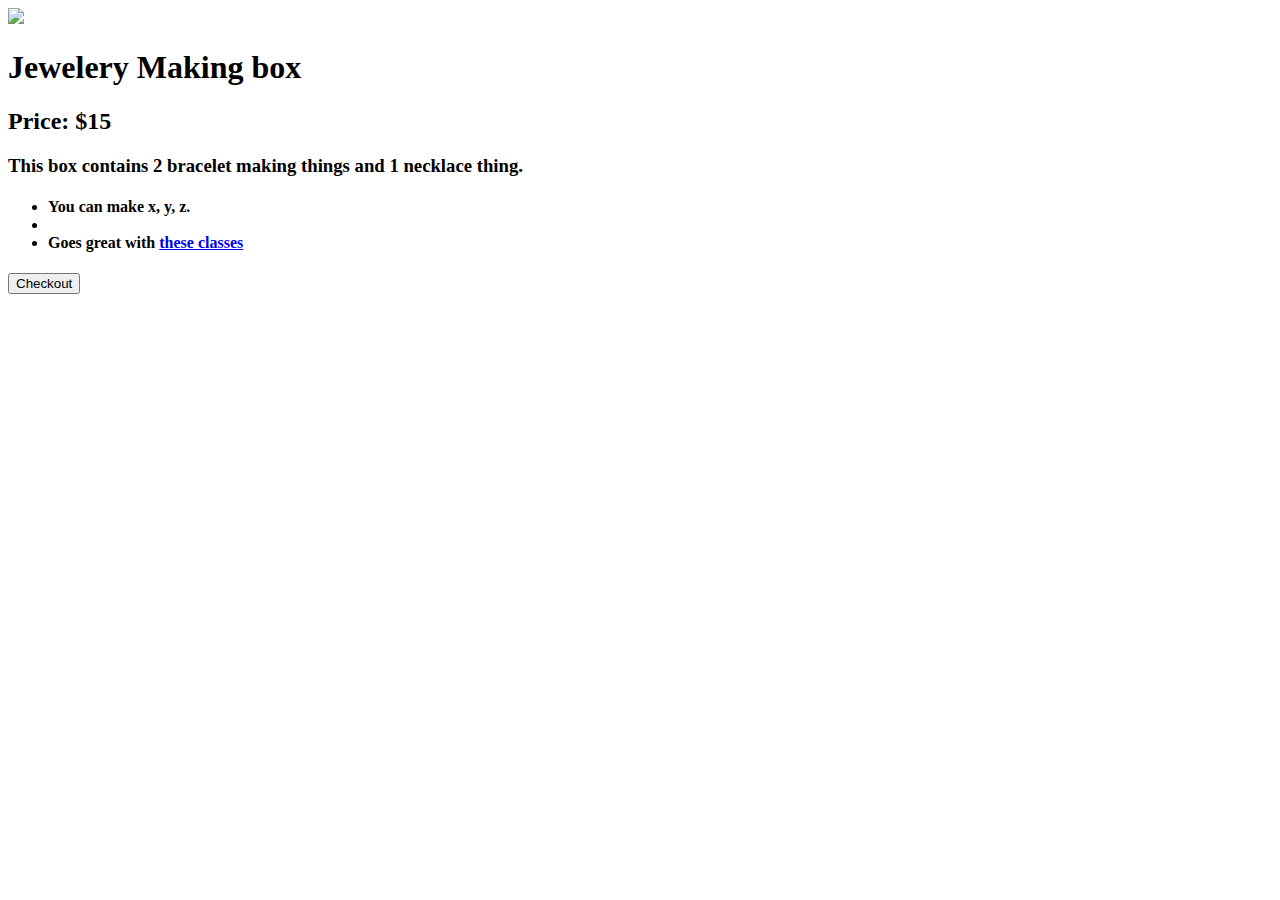
==== boxPreview.html @ 37390edb "fixing quizzes + giving the calendar a length and width" ====
<!DOCTYPE html>
<html>
<head>
	<meta charset="utf-8">
	<meta name="viewport" content="width=device-width">
	<title>repl.it</title>
	<link href="boxPreview.css" rel="stylesheet" type="text/css" />
</head>
<body>
  <!-- nav bar + logo
   <h1 id="habbit">Habbit</h1>
     <div class="topnav">
      <a class="active btn btn-secondary" href="index.html">Home</a>
      <a class="btn btn-secondary" href="quiz.html">Quiz</a>   
      <a class="btn btn-secondary" href="login.html">Login</a> 
      
    </div>

     <img class="crown" src="images/HabbitRabbit.png" width="160" height="160" class="d-inline-block align-top" alt="Habbit Logo" loading="lazy"> -->
<div id = "placeholder">
</div>
<img id="boxImg"src = "https://boxes.hellosubscription.com/wp-content/uploads/sites/2/2016/01/img_5691afa99a9c0.png" height = "400px" width = auto />
<h1 id="title">
  Jewelery Making box
  </h1>
  <h2>Price: $15</h2>
  <h3> This box contains 2 bracelet making things and 1 necklace thing. </h3>
  <h4>
    <ul class = "description" class = "features">
      <li>You can make x, y, z.</li>
      <li></li>
      <li>Goes great with <a href = "schedule.html">these classes</a></li>
    <ul>
  </h4>
<button type="button">Checkout</button>
</body>
</html>
---- boxPreview.css ----
#habbit{
   font-family: "Benton Sans", "Helvetica Neue", helvetica arial, sans-serif;
}
/* #placeholder{
  background-color: black;
  height: 50px;
  margin-bottom: 20px;
}
#boxImg{
  float:left;
}
#title{
  font-family: "Benton Sans", "Helvetica Neue", helvetica arial, sans-serif;
  color: gray;
  float: left;
  padding-left: 50px;
}
.description{
  float: left;
}
#features{
  float: left;
} */
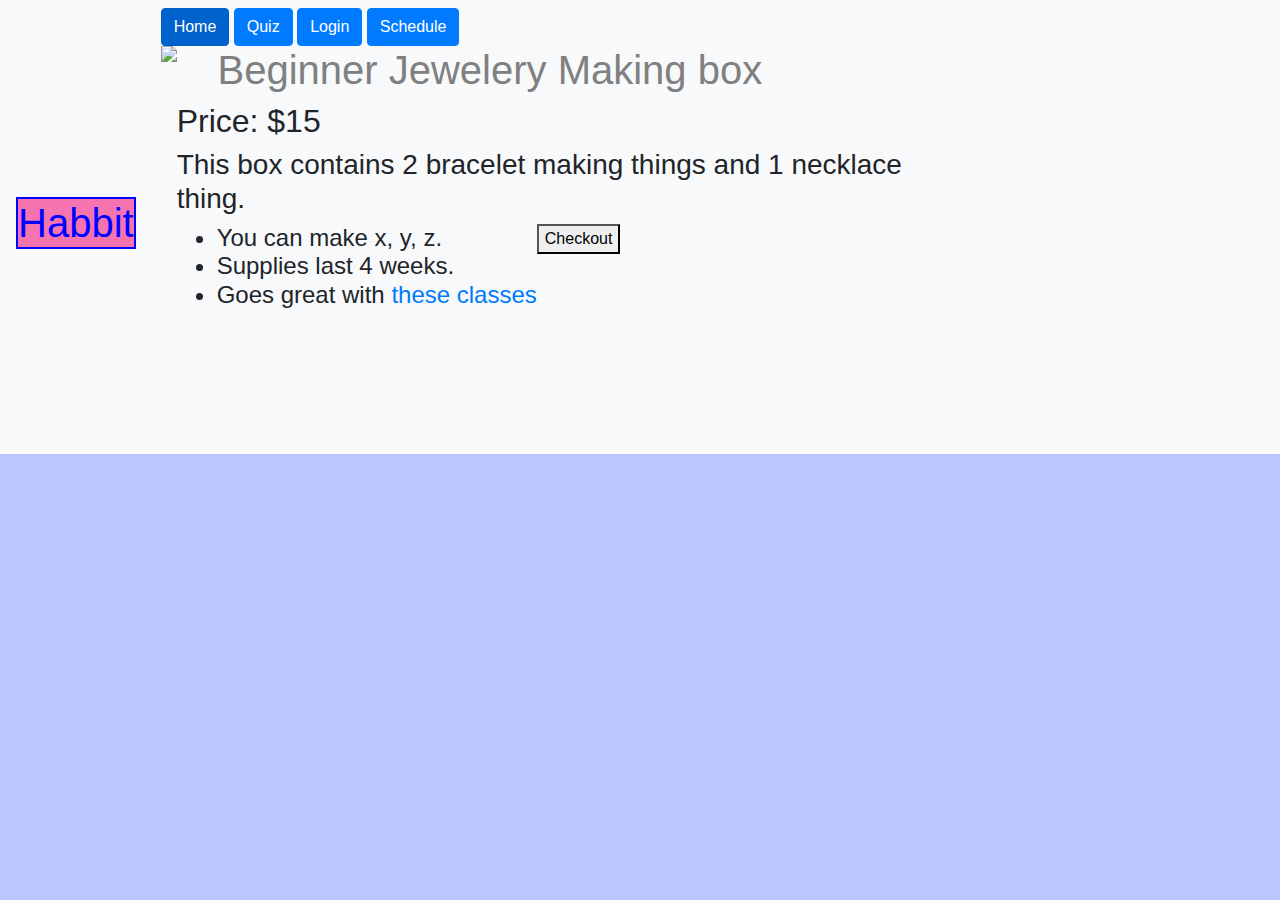
==== commit f8b2b25a: "finally fixed the schedule page" ====
--- a/boxPreview.html
+++ b/boxPreview.html
@@ -4,31 +4,32 @@
 	<meta charset="utf-8">
 	<meta name="viewport" content="width=device-width">
 	<title>repl.it</title>
-	<link href="boxPreview.css" rel="stylesheet" type="text/css" />
+ 	<link rel="stylesheet" href="https://stackpath.bootstrapcdn.com/bootstrap/4.5.2/css/bootstrap.min.css" integrity="sha384-JcKb8q3iqJ61gNV9KGb8thSsNjpSL0n8PARn9HuZOnIxN0hoP+VmmDGMN5t9UJ0Z"
+	 crossorigin="anonymous">
+   <link href="boxPreview.css" rel="stylesheet" type="text/css" />
+
 </head>
 <body>
-  <!-- nav bar + logo
-   <h1 id="habbit">Habbit</h1>
-     <div class="topnav">
-      <a class="active btn btn-secondary" href="index.html">Home</a>
-      <a class="btn btn-secondary" href="quiz.html">Quiz</a>   
-      <a class="btn btn-secondary" href="login.html">Login</a> 
-      
-    </div>
+  <div class="navbar navbar-expand-lg navbar-light bg-light">
+	<h1 id="habbit">Habbit</h1>  
+  <div class="topnav" style="padding-left: 25px">
+		<a class="active btn btn-primary" href="index.html">Home</a>
+		<a class="btn btn-primary" href="quiz.html">Quiz</a>
+		<a class="btn btn-primary" href="login.html">Login</a>
+		<a class="btn btn-primary" href="schedule.html">Schedule</a>
 
-     <img class="crown" src="images/HabbitRabbit.png" width="160" height="160" class="d-inline-block align-top" alt="Habbit Logo" loading="lazy"> -->
 <div id = "placeholder">
 </div>
 <img id="boxImg"src = "https://boxes.hellosubscription.com/wp-content/uploads/sites/2/2016/01/img_5691afa99a9c0.png" height = "400px" width = auto />
 <h1 id="title">
-  Jewelery Making box
+  Beginner Jewelery Making box
   </h1>
   <h2>Price: $15</h2>
   <h3> This box contains 2 bracelet making things and 1 necklace thing. </h3>
   <h4>
     <ul class = "description" class = "features">
       <li>You can make x, y, z.</li>
-      <li></li>
+      <li>Supplies last 4 weeks.</li>
       <li>Goes great with <a href = "schedule.html">these classes</a></li>
     <ul>
   </h4>
--- a/boxPreview.css
+++ b/boxPreview.css
@@ -1,23 +1,27 @@
-#habbit{
-   font-family: "Benton Sans", "Helvetica Neue", helvetica arial, sans-serif;
+body{
+  background-color: #bac7ff;
 }
-/* #placeholder{
-  background-color: black;
-  height: 50px;
-  margin-bottom: 20px;
+#habbit {
+  color: rgb(0, 4, 255);
+  border-style: solid;
+  /* border-color: lawngreen; */
+  border-width: 2px;
+  background: rgb(245, 115, 175);
 }
+
+
 #boxImg{
   float:left;
 }
 #title{
   font-family: "Benton Sans", "Helvetica Neue", helvetica arial, sans-serif;
   color: gray;
-  float: left;
-  padding-left: 50px;
+  float: right;
+  padding-right: 200px;
 }
 .description{
   float: left;
 }
 #features{
   float: left;
-} */+}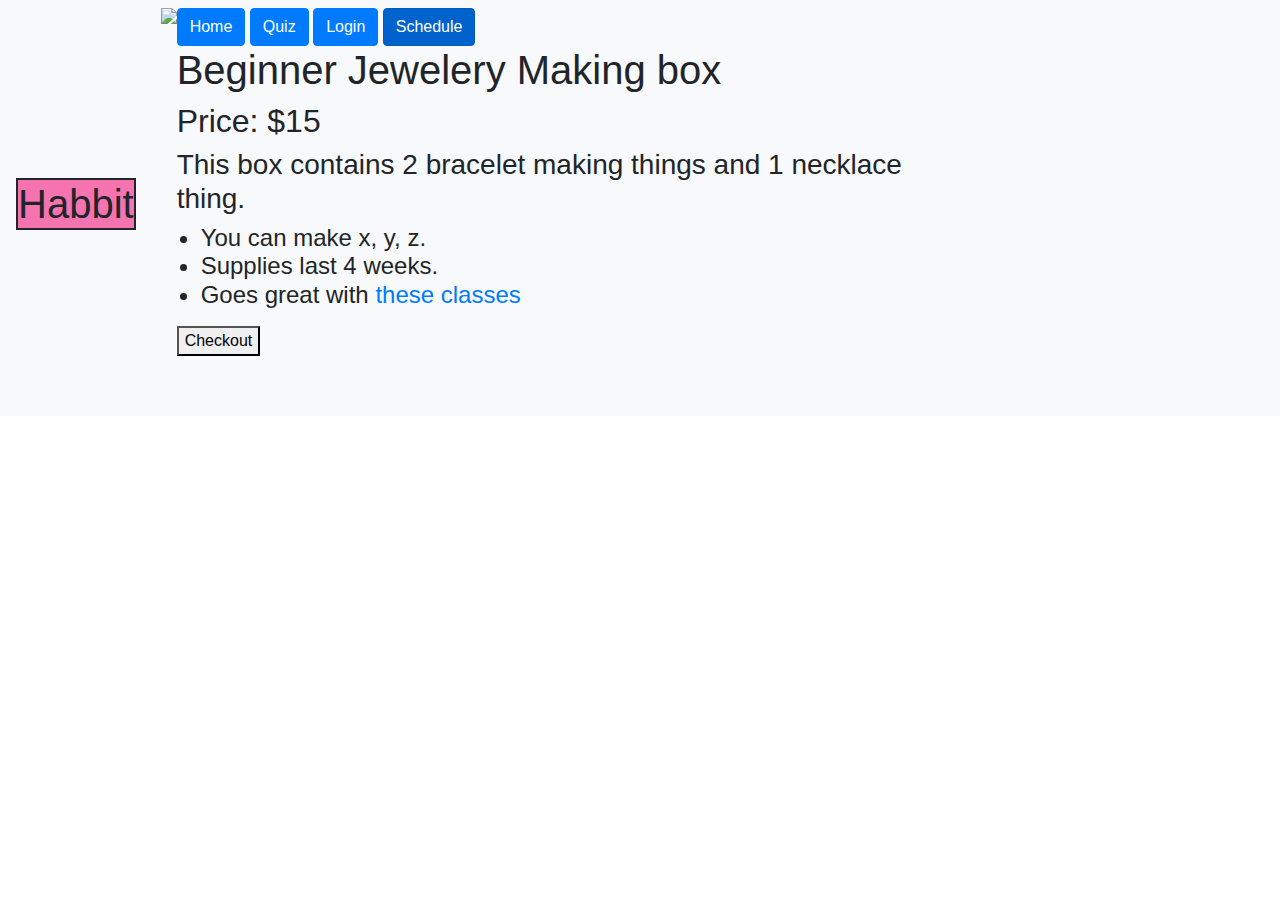
==== commit 15ebf222: "fixed quiz questions" ====
--- a/boxPreview.html
+++ b/boxPreview.html
@@ -7,19 +7,18 @@
  	<link rel="stylesheet" href="https://stackpath.bootstrapcdn.com/bootstrap/4.5.2/css/bootstrap.min.css" integrity="sha384-JcKb8q3iqJ61gNV9KGb8thSsNjpSL0n8PARn9HuZOnIxN0hoP+VmmDGMN5t9UJ0Z"
 	 crossorigin="anonymous">
    <link href="boxPreview.css" rel="stylesheet" type="text/css" />
-
 </head>
 <body>
-  <div class="navbar navbar-expand-lg navbar-light bg-light">
+  <!-- nav bar -->
+<div class="navbar navbar-expand-lg navbar-light bg-light">
 	<h1 id="habbit">Habbit</h1>  
-  <div class="topnav" style="padding-left: 25px">
-		<a class="active btn btn-primary" href="index.html">Home</a>
+<div class="topnav" style="padding-left: 25px">
+		<a class="btn btn-primary" href="index.html">Home</a>
 		<a class="btn btn-primary" href="quiz.html">Quiz</a>
 		<a class="btn btn-primary" href="login.html">Login</a>
-		<a class="btn btn-primary" href="schedule.html">Schedule</a>
-
-<div id = "placeholder">
-</div>
+		<a class="active btn btn-primary" href="schedule.html">Schedule</a>
+    
+ <!-- nav bar ends-->
 <img id="boxImg"src = "https://boxes.hellosubscription.com/wp-content/uploads/sites/2/2016/01/img_5691afa99a9c0.png" height = "400px" width = auto />
 <h1 id="title">
   Beginner Jewelery Making box
--- a/boxPreview.css
+++ b/boxPreview.css
@@ -1,18 +1,18 @@
-body{
-  background-color: #bac7ff;
-}
+
 #habbit {
+  float:
   color: rgb(0, 4, 255);
   border-style: solid;
   /* border-color: lawngreen; */
   border-width: 2px;
   background: rgb(245, 115, 175);
+  /* margin-bottom: 100px; */
 }
 
 
 #boxImg{
   float:left;
-}
+/*
 #title{
   font-family: "Benton Sans", "Helvetica Neue", helvetica arial, sans-serif;
   color: gray;
@@ -24,4 +24,7 @@
 }
 #features{
   float: left;
+} */
+body{
+  background-color: #bac7ff;
 }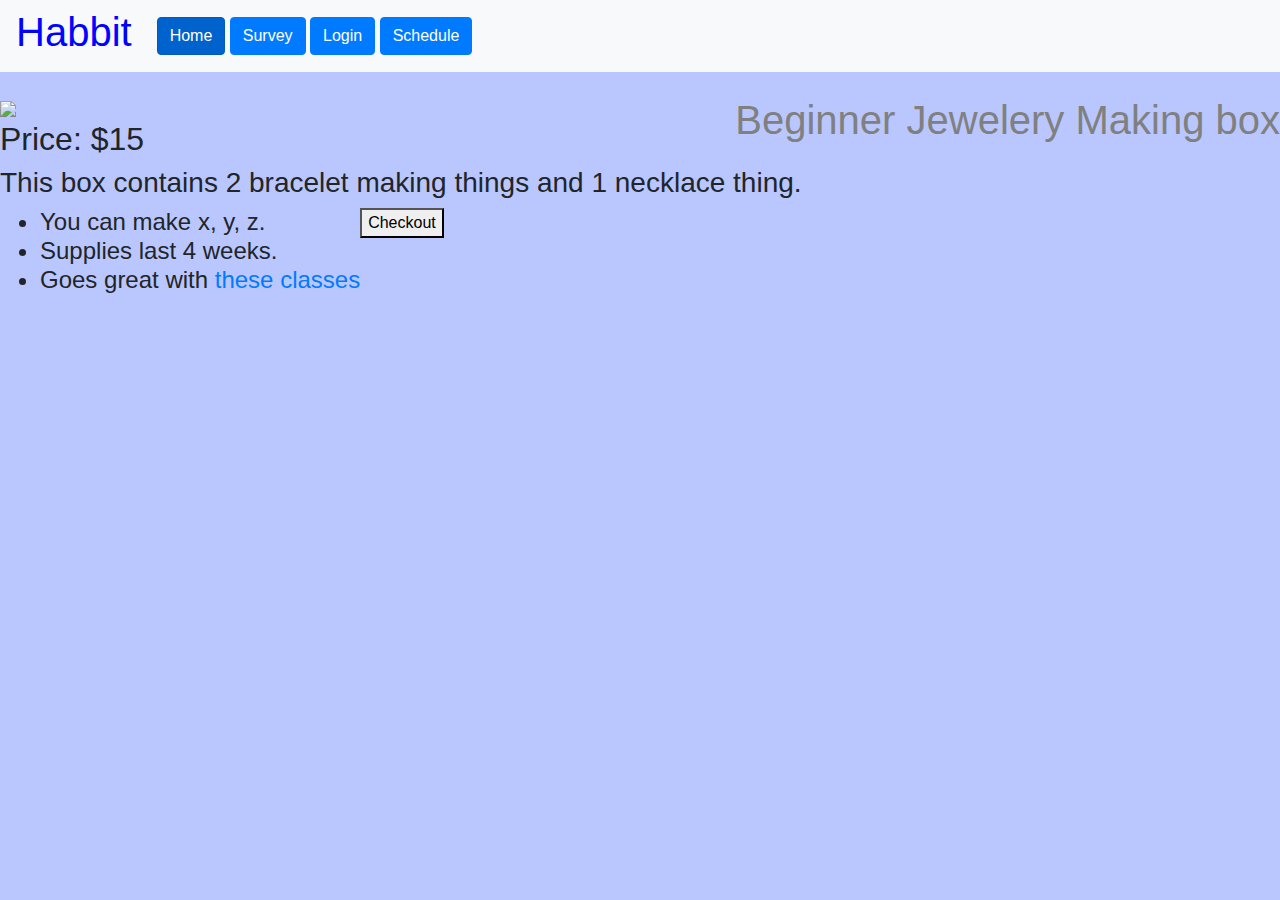
==== commit a80cd41a: "fixing quizzes, results, and schedule" ====
--- a/boxPreview.html
+++ b/boxPreview.html
@@ -11,14 +11,16 @@
 <body>
   <!-- nav bar -->
 <div class="navbar navbar-expand-lg navbar-light bg-light">
-	<h1 id="habbit">Habbit</h1>  
-<div class="topnav" style="padding-left: 25px">
-		<a class="btn btn-primary" href="index.html">Home</a>
-		<a class="btn btn-primary" href="quiz.html">Quiz</a>
-		<a class="btn btn-primary" href="login.html">Login</a>
-		<a class="active btn btn-primary" href="schedule.html">Schedule</a>
-    
+		<h1 id="habbit" style="padding-right:rem">Habbit</h1>
+		<div class="topnav" style="padding-left: 25px">
+			<a class="active btn btn-primary" href="index.html">Home</a>
+			<a class="btn btn-primary" href="quiz.html">Survey</a>
+			<a class="btn btn-primary" href="login.html">Login</a>
+			<a class="btn btn-primary" href="schedule.html">Schedule</a>
+		</div>
+	</div>
  <!-- nav bar ends-->
+ <br>
 <img id="boxImg"src = "https://boxes.hellosubscription.com/wp-content/uploads/sites/2/2016/01/img_5691afa99a9c0.png" height = "400px" width = auto />
 <h1 id="title">
   Beginner Jewelery Making box
--- a/boxPreview.css
+++ b/boxPreview.css
@@ -1,30 +1,26 @@
-
 #habbit {
-  float:
+  text-align: center;
   color: rgb(0, 4, 255);
-  border-style: solid;
-  /* border-color: lawngreen; */
-  border-width: 2px;
-  background: rgb(245, 115, 175);
+          /* margin-left: 300px;
+          color: rgb(0, 4, 255);
+          border-style: solid;
+          /* border-color: lawngreen; */
+          /* border-width: 2px;
+          background: rgb(245, 115, 175); */ 
   /* margin-bottom: 100px; */
 }
 
-
-#boxImg{
-  float:left;
-/*
 #title{
   font-family: "Benton Sans", "Helvetica Neue", helvetica arial, sans-serif;
   color: gray;
   float: right;
-  padding-right: 200px;
 }
 .description{
   float: left;
 }
 #features{
   float: left;
-} */
+}
 body{
   background-color: #bac7ff;
 }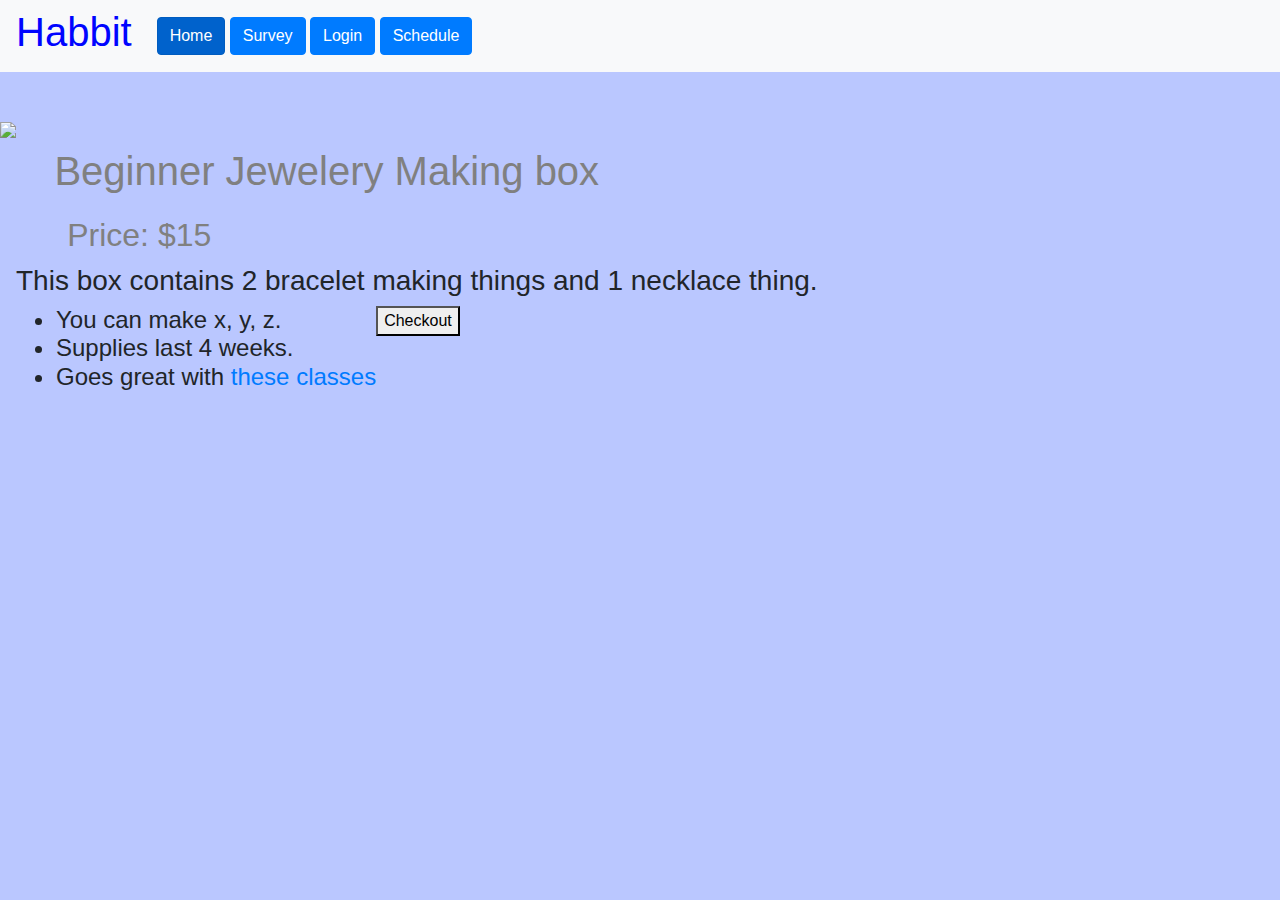
==== commit c7002b69: "fixed Calendar" ====
--- a/boxPreview.html
+++ b/boxPreview.html
@@ -25,7 +25,9 @@
 <h1 id="title">
   Beginner Jewelery Making box
   </h1>
-  <h2>Price: $15</h2>
+  <br><br><br><br><br>
+  <h2 class = "description" id="price">Price: $15</h2>
+  <br><br>
   <h3> This box contains 2 bracelet making things and 1 necklace thing. </h3>
   <h4>
     <ul class = "description" class = "features">
--- a/boxPreview.css
+++ b/boxPreview.css
@@ -9,14 +9,24 @@
           background: rgb(245, 115, 175); */ 
   /* margin-bottom: 100px; */
 }
-
+#boxImg{
+  margin-top: 2%;
+  float: left;
+}
 #title{
   font-family: "Benton Sans", "Helvetica Neue", helvetica arial, sans-serif;
   color: gray;
-  float: right;
+  float: left;
+  padding-left: 3%;
+  margin-top: 4%;
+}
+#price{
+  color: gray;
+  padding-left: 4%;
 }
 .description{
   float: left;
+  position: relative;
 }
 #features{
   float: left;
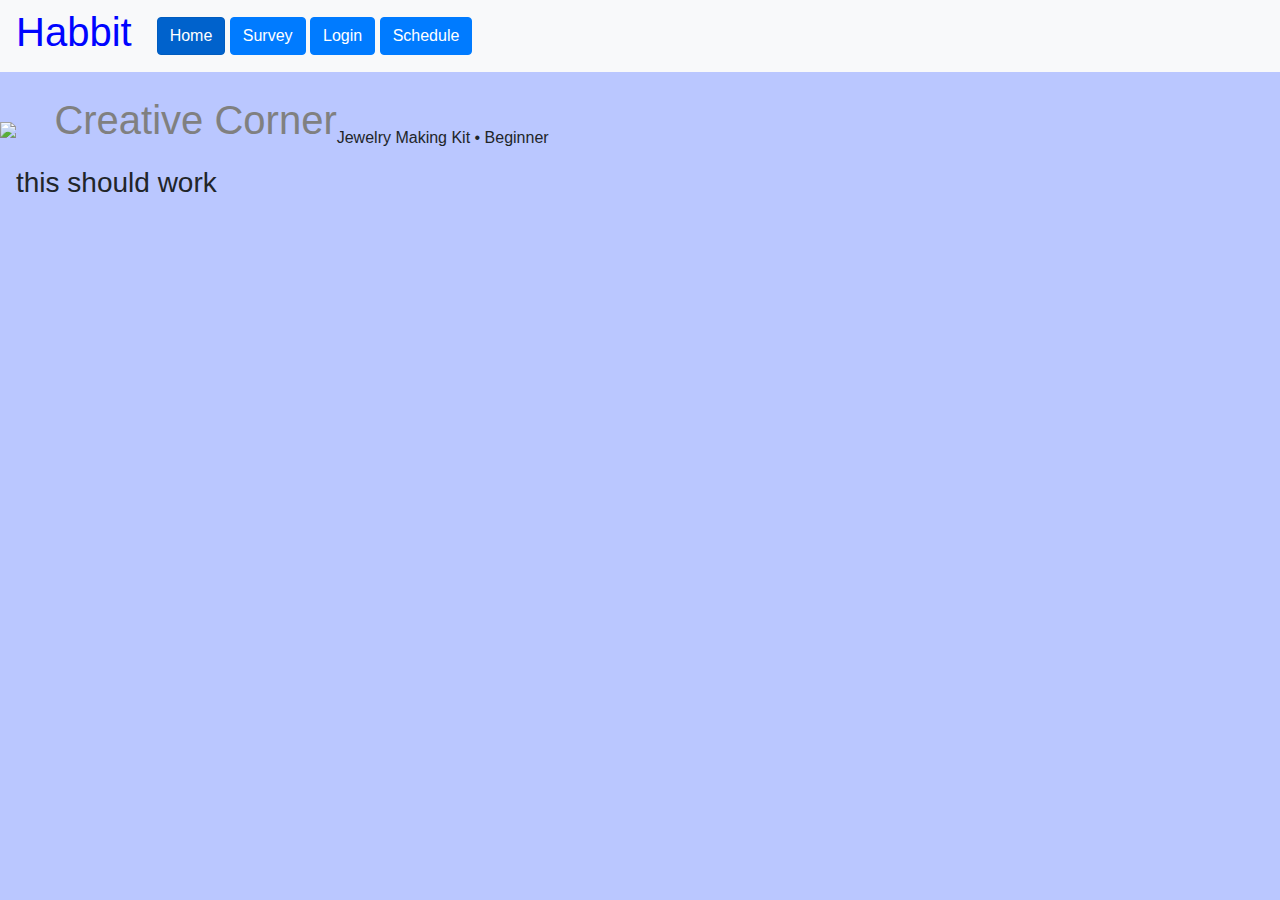
==== commit 3915f747: "adding  about me to index + subscription box previews" ====
--- a/boxPreview.html
+++ b/boxPreview.html
@@ -22,20 +22,32 @@
  <!-- nav bar ends-->
  <br>
 <img id="boxImg"src = "https://boxes.hellosubscription.com/wp-content/uploads/sites/2/2016/01/img_5691afa99a9c0.png" height = "400px" width = auto />
+<div>
 <h1 id="title">
-  Beginner Jewelery Making box
+  Creative Corner
   </h1>
-  <br><br><br><br><br>
+</div>
+<div>
+  <p id="belowH">
+    Jewelry Making Kit • Beginner
+  </p>
+</div>
+  <h3>
+    this should work
+  </h3>
+ <!-- <h3
+   <br><br><br><br><br>
   <h2 class = "description" id="price">Price: $15</h2>
   <br><br>
-  <h3> This box contains 2 bracelet making things and 1 necklace thing. </h3>
-  <h4>
-    <ul class = "description" class = "features">
+  <h3 class = "description"> This box contains 2 bracelet making things and 1 necklace thing. </h3>
+  <h4 class = "description">
+    <ul class = "features">
       <li>You can make x, y, z.</li>
       <li>Supplies last 4 weeks.</li>
-      <li>Goes great with <a href = "schedule.html">these classes</a></li>
+      <li>Goes great with <a href = "schedule.html">this class</a></li>
     <ul>
   </h4>
-<button type="button">Checkout</button>
+  <br><br><br><br><br><br><br><br>
+<button type="button">Checkout</button> -->
 </body>
 </html>--- a/boxPreview.css
+++ b/boxPreview.css
@@ -9,27 +9,48 @@
           background: rgb(245, 115, 175); */ 
   /* margin-bottom: 100px; */
 }
-#boxImg{
-  margin-top: 2%;
-  float: left;
-}
+
 #title{
   font-family: "Benton Sans", "Helvetica Neue", helvetica arial, sans-serif;
   color: gray;
   float: left;
   padding-left: 3%;
-  margin-top: 4%;
+  /* margin-top: 4%; */
+}
+#belowH{
+  text-align: left;
+  padding-top: 30px;
+  margin-right: 300px;
+  position: static;
+}
+div{
+  border-color: white;
+  border
+  position: static;
+}
+/* .description{
+  float: left;
+  color: gray;
+  padding-left: 4%;
+  
 }
 #price{
   color: gray;
   padding-left: 4%;
+  float: left;
 }
-.description{
-  float: left;
-  position: relative;
-}
+
 #features{
   float: left;
+  color: gray;
+  padding-left: 4%;
+}*/
+#boxImg{
+  margin-top: 2%;
+  float: left;
+}
+button{
+  float: right;
 }
 body{
   background-color: #bac7ff;
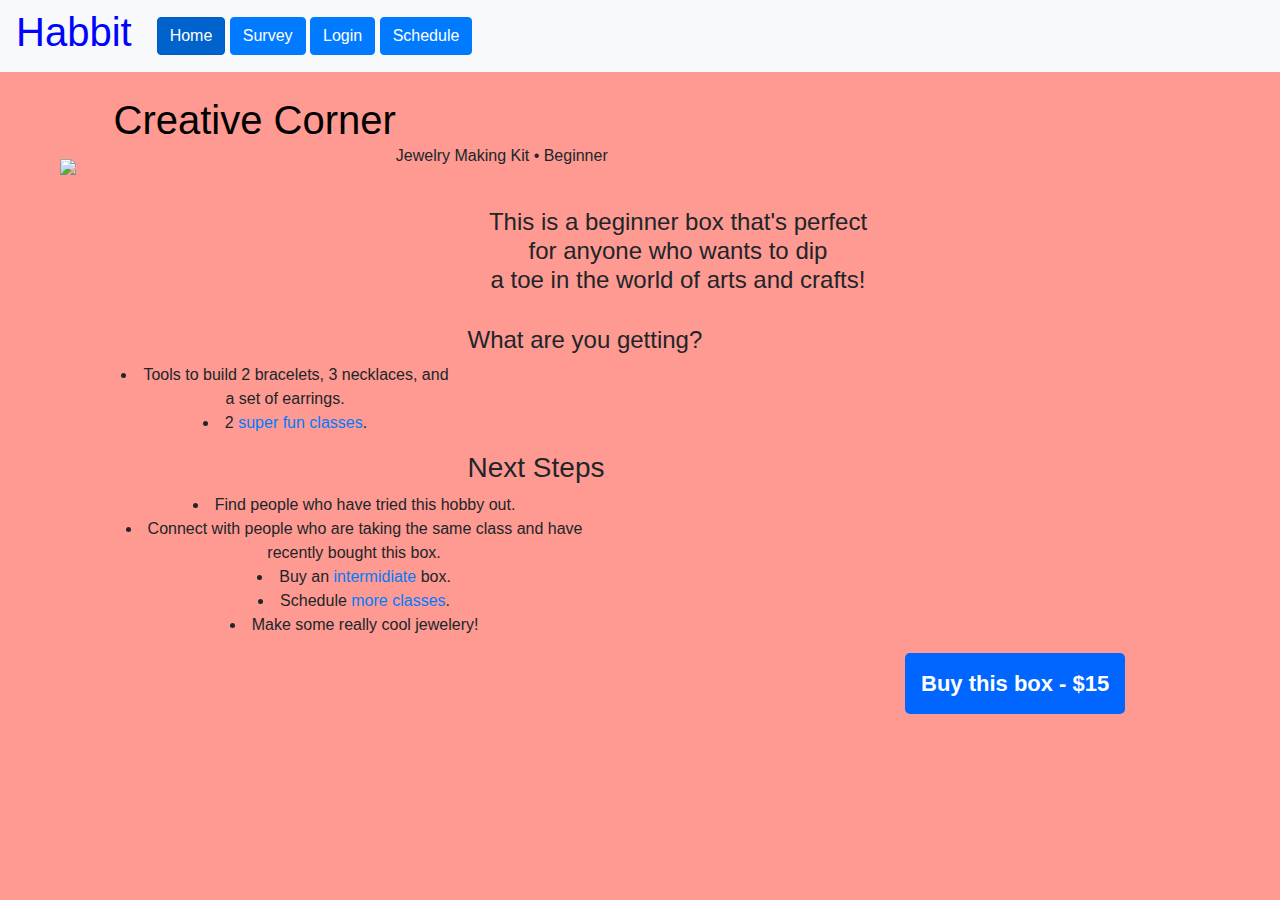
==== commit 659ed2d3: "more fixups" ====
--- a/boxPreview.html
+++ b/boxPreview.html
@@ -21,20 +21,33 @@
 	</div>
  <!-- nav bar ends-->
  <br>
-<img id="boxImg"src = "https://boxes.hellosubscription.com/wp-content/uploads/sites/2/2016/01/img_5691afa99a9c0.png" height = "400px" width = auto />
-<div>
+ <div style="margin-left: 30px">
+<img id="boxImg"src = "https://bohemstyle.com/wp-content/uploads/2018/10/2-1024x1024.jpg"  height = 450px width=auto />
 <h1 id="title">
   Creative Corner
   </h1>
-</div>
-<div>
+<br><br>
   <p id="belowH">
     Jewelry Making Kit • Beginner
   </p>
-</div>
-  <h3>
-    this should work
-  </h3>
+
+<br>
+<h4 id="des">This is a beginner box that's perfect<br> for anyone who wants to dip<br>a toe in the world of arts and crafts!</h4>
+<br>
+<h4 class = "titles">What are you getting?</h4>
+  <ul>
+    <li>Tools to build 2 bracelets, 3 necklaces, and a set of earrings.</li>
+    <li>2 <a href = "schedule.html">super fun classes</a>.</li>
+  </ul>
+  <h3 class = "titles">Next Steps</h3>
+  <ul>
+    <li>Find people who have tried this hobby out.</li>
+    <li>Connect with people who are taking the same class and have recently bought this box.</li>
+    <li>Buy an <a href = "">intermidiate </a>box.</li>
+    <li>Schedule <a href = "schedule.html">more classes</a>.</li>
+    <li>Make some really cool jewelery!</li>
+  </ul>
+  <button type="button">Buy this box - $15</button>
  <!-- <h3
    <br><br><br><br><br>
   <h2 class = "description" id="price">Price: $15</h2>
@@ -49,5 +62,6 @@
   </h4>
   <br><br><br><br><br><br><br><br>
 <button type="button">Checkout</button> -->
+ </div>
 </body>
 </html>--- a/boxPreview.css
+++ b/boxPreview.css
@@ -1,33 +1,25 @@
+html, body {
+    background-color: #fe9a92 !important;
+}
 #habbit {
   text-align: center;
   color: rgb(0, 4, 255);
-          /* margin-left: 300px;
-          color: rgb(0, 4, 255);
-          border-style: solid;
-          /* border-color: lawngreen; */
-          /* border-width: 2px;
-          background: rgb(245, 115, 175); */ 
-  /* margin-bottom: 100px; */
 }
 
 #title{
   font-family: "Benton Sans", "Helvetica Neue", helvetica arial, sans-serif;
-  color: gray;
+  color: black;
   float: left;
   padding-left: 3%;
   /* margin-top: 4%; */
 }
 #belowH{
   text-align: left;
-  padding-top: 30px;
-  margin-right: 300px;
-  position: static;
+  margin-right: 600px;
+  margin-left: 100px;
+  /* position: static;  */
 }
-div{
-  border-color: white;
-  border
-  position: static;
-}
+
 /* .description{
   float: left;
   color: gray;
@@ -46,12 +38,39 @@
   padding-left: 4%;
 }*/
 #boxImg{
-  margin-top: 2%;
+  margin-top: 5%;
   float: left;
+  margin-left: 30px;
 }
 button{
-  float: right;
+  padding: 14px 16px;
+  font-size: 22px;
+  font-weight: bold;
+  border-radius: 5px;
+  float: left;
+  margin-left: 20%;
+  background-color: #06f;
+  color: white;
+  border: transparent; 
+  margin-left: 70%;
 }
-body{
-  background-color: #bac7ff;
-}+
+
+li{
+  list-style-position: inside;
+  text-align: center;
+  margin-right: 25%;
+}
+ul {
+  display: inline-block;
+}
+.titles{
+  margin-left: 35%;
+}
+#des{
+  text-align: center;
+}
+/* li{
+  float: left;
+  margin-left: 30px;
+} */